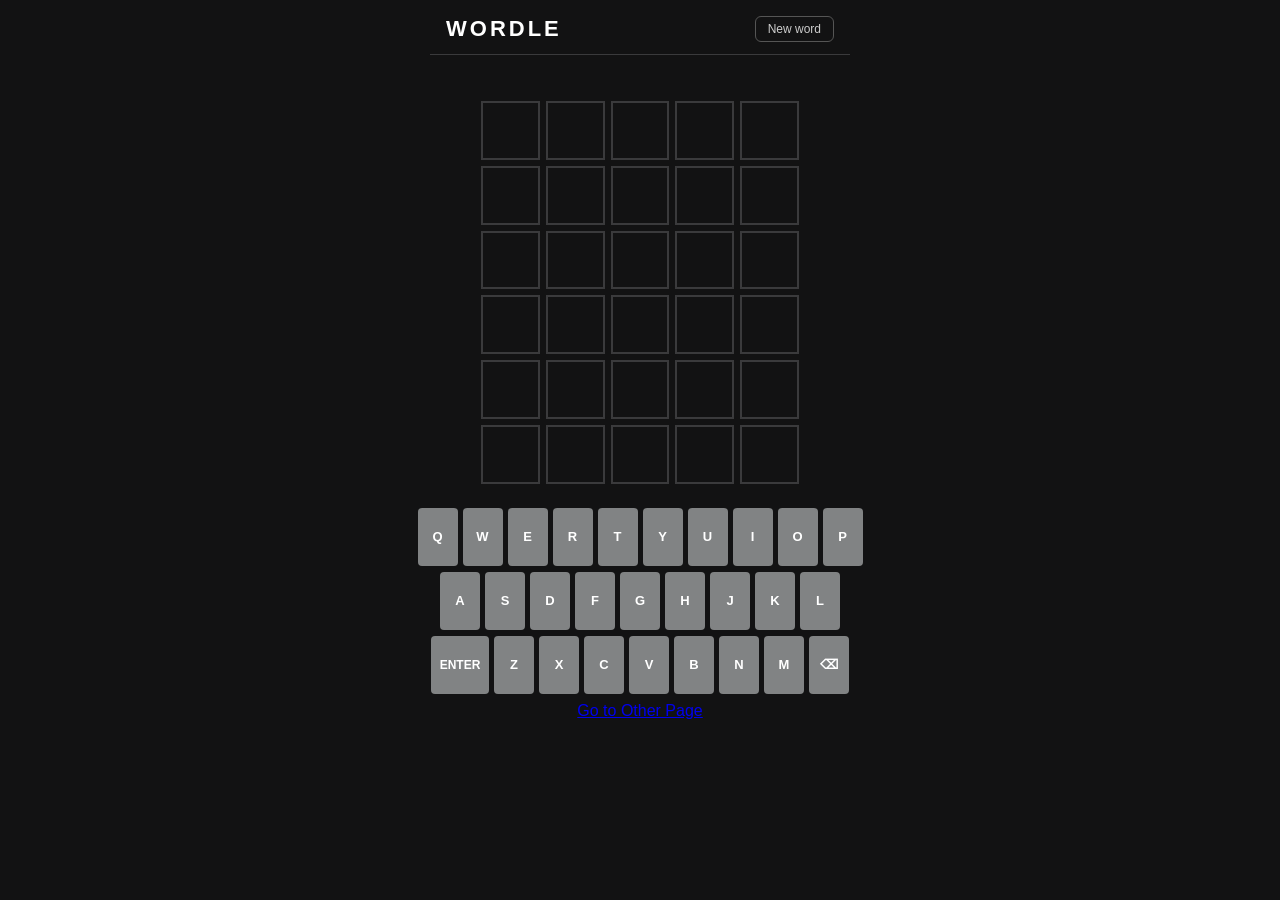
==== ai.html @ d895fd6b "Add files via upload" ====
<!DOCTYPE html>
<html lang="en">
<head>
<meta charset="UTF-8">
<meta name="viewport" content="width=device-width, initial-scale=1.0">
<title>Wordle</title>
<style>
  * { box-sizing: border-box; margin: 0; padding: 0; }
  body { font-family: Arial, sans-serif; display: flex; flex-direction: column; align-items: center; background: #121213; color: #fff; min-height: 100vh; }
  #header { display: flex; align-items: center; justify-content: space-between; width: 100%; max-width: 420px; padding: 1rem 1rem 0.75rem; border-bottom: 1px solid #3a3a3c; }
  #title { font-size: 22px; font-weight: 700; letter-spacing: 3px; }
  #new-btn { font-size: 12px; padding: 5px 12px; border: 1px solid #555; border-radius: 6px; background: transparent; color: #ccc; cursor: pointer; }
  #new-btn:hover { background: #2a2a2c; }
  #msg { height: 30px; font-size: 14px; font-weight: 600; text-align: center; padding: 0.4rem; color: #fff; }
  #board { display: grid; grid-template-rows: repeat(6, 1fr); gap: 6px; padding: 1rem; width: 100%; max-width: 350px; }
  .row { display: grid; grid-template-columns: repeat(5, 1fr); gap: 6px; }
  .tile { aspect-ratio: 1; display: flex; align-items: center; justify-content: center; font-size: 24px; font-weight: 700; border: 2px solid #3a3a3c; color: #fff; background: #121213; transition: background 0.3s, border-color 0.3s; user-select: none; text-transform: uppercase; }
  .tile.filled { border-color: #565758; }
  .tile.correct { background: #538d4e; border-color: #538d4e; }
  .tile.present { background: #b59f3b; border-color: #b59f3b; }
  .tile.absent { background: #3a3a3c; border-color: #3a3a3c; }
  .tile.shake { animation: shake 0.4s ease; }
  .tile.flip { animation: flip 0.5s ease forwards; }
  @keyframes shake { 0%,100%{transform:translateX(0)} 20%,60%{transform:translateX(-6px)} 40%,80%{transform:translateX(6px)} }
  @keyframes flip { 0%{transform:scaleY(1)} 50%{transform:scaleY(0)} 100%{transform:scaleY(1)} }
  #keyboard { display: flex; flex-direction: column; gap: 6px; padding: 0.5rem; width: 100%; max-width: 420px; }
  .kb-row { display: flex; justify-content: center; gap: 5px; }
  .key { height: 58px; min-width: 40px; padding: 0 6px; border: none; border-radius: 4px; background: #818384; color: #fff; font-size: 13px; font-weight: 700; cursor: pointer; display: flex; align-items: center; justify-content: center; transition: background 0.2s; }
  .key.wide { min-width: 58px; font-size: 12px; }
  .key:active { opacity: 0.7; }
  .key.correct { background: #538d4e; }
  .key.present { background: #b59f3b; }
  .key.absent { background: #3a3a3c; }
</style>
</head>
<body>

<div id="header">
  <span id="title">WORDLE</span>
  <button id="new-btn" onclick="newGame()">New word</button>
</div>
<div id="msg"></div>
<div id="board"></div>
<div id="keyboard"></div>

<script>
const WORDS = ["about","above","abuse","actor","acute","admit","adopt","adult","after","again","agent","agree","ahead","alarm","album","alert","alien","align","alike","alive","alley","allow","alone","along","alter","angel","anger","angle","angry","ankle","annex","antic","anvil","apart","apply","apron","arena","argue","arise","armor","aroma","arose","array","arrow","arson","asset","atlas","attic","audio","audit","avoid","awake","award","aware","awful","basic","basis","batch","bathe","beach","beard","beast","began","begin","being","below","bench","black","blade","blame","bland","blast","blaze","bleak","bleed","blend","bless","blind","blink","bloat","block","blood","blown","board","boast","bonus","boost","bound","boxer","brain","brand","brave","brawn","break","breed","bride","brief","bring","brink","brisk","broke","brook","brown","brush","build","built","bulge","bully","bunch","burst","buyer","cabin","cable","candy","canon","cargo","carry","carve","cause","cease","cedar","chain","chair","chalk","charm","chase","cheap","cheat","check","chess","chest","chief","child","choir","chord","civic","civil","claim","clamp","clash","class","clean","clear","clerk","click","cliff","climb","cling","clink","clock","cloth","cloud","clown","clump","coast","cobra","comic","coral","couch","cough","could","count","court","cover","craft","cramp","crane","crash","crawl","crazy","cream","crime","crisp","cross","crowd","crown","cruel","crush","crust","curve","cyber","cycle","daily","dance","datum","debut","decay","delta","dense","depot","depth","devil","digit","dingy","dirty","disco","ditch","dodge","dogma","donor","doubt","dough","dozen","draft","drain","drama","drank","drawl","dream","dress","dried","drill","drink","drive","drove","drown","drunk","dryer","early","earth","elite","embed","empty","endow","enter","entry","equal","error","essay","evade","event","evict","exact","excel","exist","exile","extra","fable","facet","faith","false","fancy","fatal","fault","feast","fence","feral","fetch","fever","fewer","fiber","field","fiend","fifth","fifty","fight","final","first","fixed","flair","flank","flare","flash","flask","flesh","fleet","float","flock","flood","floor","floss","flour","flown","flute","focal","fraud","fresh","front","frost","frown","fruit","funny","fussy","fuzzy","gamma","gauze","given","giver","gland","glare","glass","glaze","gloom","gloss","glove","grace","grade","grain","grand","grant","graph","grasp","grass","great","greed","green","greet","grief","grill","grind","groan","gross","group","grout","grove","growl","guard","guise","gusto","habit","happy","harsh","haste","hatch","haunt","haven","heart","heavy","hedge","hence","hinge","honey","honor","horse","hound","hover","human","humor","hurry","image","imply","index","indie","inept","infer","inner","input","inter","intro","irony","issue","jelly","jewel","joint","joker","judge","jumbo","jumpy","kebab","kneel","knife","knock","known","label","lance","large","laser","later","laugh","layer","leach","learn","lease","least","leave","legal","lemon","level","light","limit","liver","local","lodge","logic","loose","lotus","lower","loyal","lucid","lucky","lunar","magic","major","maker","manor","maple","march","marry","match","mayor","means","metal","might","minor","minus","model","moist","money","moral","motor","motto","mound","mount","mourn","mouth","movie","music","naive","nasty","naval","never","night","noble","noise","north","noted","notch","novel","nurse","occur","ocean","olive","onset","optic","orbit","order","outer","oxide","ozone","paint","paper","party","patch","pause","peace","penal","penny","perch","phase","phone","photo","piano","pilot","pinch","pizza","place","plain","plane","plank","plant","plaza","plead","plume","plump","point","poker","polka","pound","power","press","price","pride","prime","print","prior","probe","prone","proof","prose","prove","prowl","prune","pulse","punch","pupil","purge","queen","query","quest","queue","quick","quiet","quota","quote","radar","radio","rainy","rally","range","rapid","ratio","reach","realm","reign","repay","repel","resin","retro","ridge","risky","rival","river","rivet","roast","rocky","rogue","rough","round","route","ruler","rumor","salty","sauce","scale","scamp","scant","scare","scent","scene","scone","scope","score","scout","seize","sense","serve","setup","seven","shake","shall","shame","shank","shape","sharp","shear","sheep","sheen","shelf","shell","shift","shine","shirt","shock","shone","shook","shore","short","shout","shred","shrub","shrug","sight","silly","since","sixth","sixty","skill","skull","skunk","slate","slave","sleep","sleet","slice","slide","slime","slink","slope","smart","smear","smell","smile","smoke","snail","snake","sneak","solar","solve","sorry","south","space","spare","spark","speak","speed","spend","spice","spill","spine","spite","split","spoke","spoon","sport","spout","spray","spree","sprig","spunk","squad","squat","squid","staff","stage","stain","stale","stall","stamp","stand","stare","stark","start","state","steal","steam","steel","steep","steer","stern","stick","stiff","still","sting","stint","stomp","stony","stood","store","storm","stout","stove","straw","stray","strip","stuck","study","style","sugar","suite","sunny","super","surge","swamp","swarm","swear","sweat","sweep","sweet","swift","swipe","swirl","swoon","sword","syrup","talon","taper","taste","taunt","tears","tense","terms","theft","there","these","thick","thing","think","third","thorn","those","three","threw","throw","tiger","tight","timid","tinge","tired","title","toast","today","token","topaz","touch","tough","toxic","trace","track","trade","trail","train","trait","tramp","trash","trawl","tread","treat","trial","tribe","tried","trove","truce","trunk","truth","tulip","tumor","twang","tweak","twirl","ultra","under","union","unity","until","upper","urban","usual","utter","vague","valid","vapor","vault","video","vigil","viola","viral","virus","visor","vital","vivid","vocal","voice","voter","waste","watch","water","weary","weave","weird","whale","whack","wheat","wheel","where","which","while","white","whole","whose","witty","world","worry","worse","worst","worth","would","wound","wrath","wring","wrong","wrote","yacht","yearn","yield","young","youth","zesty"];

let answer, guesses, cur, gameOver;

function newGame() {
  answer = WORDS[Math.floor(Math.random() * WORDS.length)].toUpperCase();
  guesses = [];
  cur = '';
  gameOver = false;
  renderBoard();
  renderKeyboard();
  showMsg('');
}

function renderBoard() {
  const b = document.getElementById('board');
  b.innerHTML = '';
  for (let r = 0; r < 6; r++) {
    const row = document.createElement('div');
    row.className = 'row';
    row.id = 'row' + r;
    for (let c = 0; c < 5; c++) {
      const tile = document.createElement('div');
      tile.className = 'tile';
      tile.id = `t${r}${c}`;
      if (r < guesses.length) {
        const g = guesses[r];
        tile.textContent = g[c].letter;
        tile.className = 'tile ' + g[c].state;
      }
      row.appendChild(tile);
    }
    b.appendChild(row);
  }
  updateCurrentRow();
}

function updateCurrentRow() {
  if (gameOver || guesses.length >= 6) return;
  const r = guesses.length;
  for (let c = 0; c < 5; c++) {
    const tile = document.getElementById(`t${r}${c}`);
    if (!tile) return;
    tile.textContent = cur[c] || '';
    tile.className = 'tile' + (cur[c] ? ' filled' : '');
  }
}

function renderKeyboard() {
  const kb = document.getElementById('keyboard');
  kb.innerHTML = '';
  const rows = [
    ['Q','W','E','R','T','Y','U','I','O','P'],
    ['A','S','D','F','G','H','J','K','L'],
    ['ENTER','Z','X','C','V','B','N','M','⌫']
  ];
  const states = {};
  guesses.forEach(g => g.forEach(({ letter, state }) => {
    if (!states[letter] || state === 'correct' || (state === 'present' && states[letter] === 'absent'))
      states[letter] = state;
  }));
  rows.forEach(keys => {
    const row = document.createElement('div');
    row.className = 'kb-row';
    keys.forEach(k => {
      const btn = document.createElement('button');
      btn.className = 'key' + (k.length > 1 ? ' wide' : '');
      btn.textContent = k;
      if (states[k]) btn.classList.add(states[k]);
      btn.onclick = () => handleKey(k);
      row.appendChild(btn);
    });
    kb.appendChild(row);
  });
}

function handleKey(k) {
  if (gameOver) return;
  if (k === 'ENTER') submitGuess();
  else if (k === '⌫') { cur = cur.slice(0, -1); updateCurrentRow(); }
  else if (cur.length < 5 && /^[A-Z]$/.test(k)) { cur += k; updateCurrentRow(); }
}

function submitGuess() {
  if (cur.length < 5) { shakeCur(); showMsg('Not enough letters'); return; }
  if (!WORDS.includes(cur.toLowerCase())) { shakeCur(); showMsg('Not in word list'); return; }
  const result = score(cur);
  guesses.push(result);
  cur = '';
  flipRow(guesses.length - 1, result, () => {
    renderKeyboard();
    if (result.every(r => r.state === 'correct')) {
      gameOver = true;
      showMsg(['Genius!','Magnificent!','Impressive!','Splendid!','Great!','Phew!'][guesses.length - 1]);
    } else if (guesses.length >= 6) {
      gameOver = true;
      showMsg('The word was: ' + answer);
    }
  });
}

function score(guess) {
  const ans = answer.split('');
  const res = guess.split('').map(l => ({ letter: l, state: 'absent' }));
  const used = Array(5).fill(false);
  res.forEach((r, i) => { if (r.letter === ans[i]) { r.state = 'correct'; used[i] = true; } });
  res.forEach((r, i) => {
    if (r.state === 'correct') return;
    const j = ans.findIndex((a, ai) => !used[ai] && a === r.letter);
    if (j !== -1) { r.state = 'present'; used[j] = true; }
  });
  return res;
}

function flipRow(r, result, cb) {
  const tiles = [...document.getElementById('row' + r).children];
  tiles.forEach((tile, i) => {
    setTimeout(() => {
      tile.classList.add('flip');
      setTimeout(() => {
        tile.textContent = result[i].letter;
        tile.className = 'tile ' + result[i].state;
      }, 250);
    }, i * 120);
  });
  setTimeout(cb, tiles.length * 120 + 300);
}

function shakeCur() {
  const row = document.getElementById('row' + guesses.length);
  [...row.children].forEach(t => { t.classList.remove('shake'); void t.offsetWidth; t.classList.add('shake'); });
}

function showMsg(m) {
  const el = document.getElementById('msg');
  el.textContent = m;
  if (m && !gameOver) setTimeout(() => { if (el.textContent === m) el.textContent = ''; }, 2000);
}

document.addEventListener('keydown', e => {
  if (e.ctrlKey || e.metaKey || e.altKey) return;
  if (e.key === 'Enter') handleKey('ENTER');
  else if (e.key === 'Backspace') handleKey('⌫');
  else if (/^[a-zA-Z]$/.test(e.key)) handleKey(e.key.toUpperCase());
});

newGame();
</script>
</body>
<a href="fromstratch.html">Go to Other Page</a>
</html>
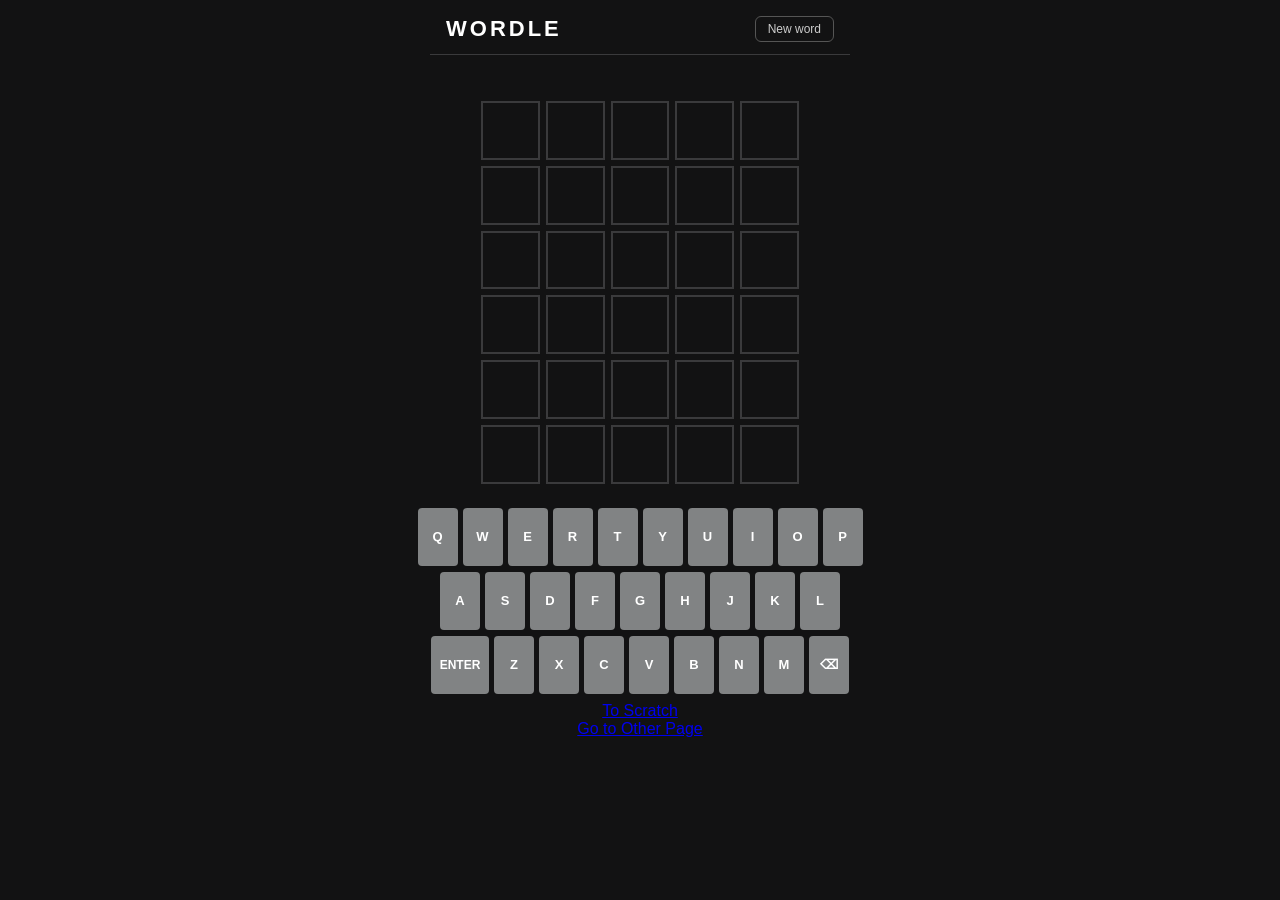
==== commit 66803a0d: "Update ai.html" ====
--- a/ai.html
+++ b/ai.html
@@ -192,6 +192,9 @@
 
 newGame();
 </script>
+
+<a href="fromscratch.html">To Scratch</a>
+ 
 </body>
 <a href="fromstratch.html">Go to Other Page</a>
-</html>+</html>
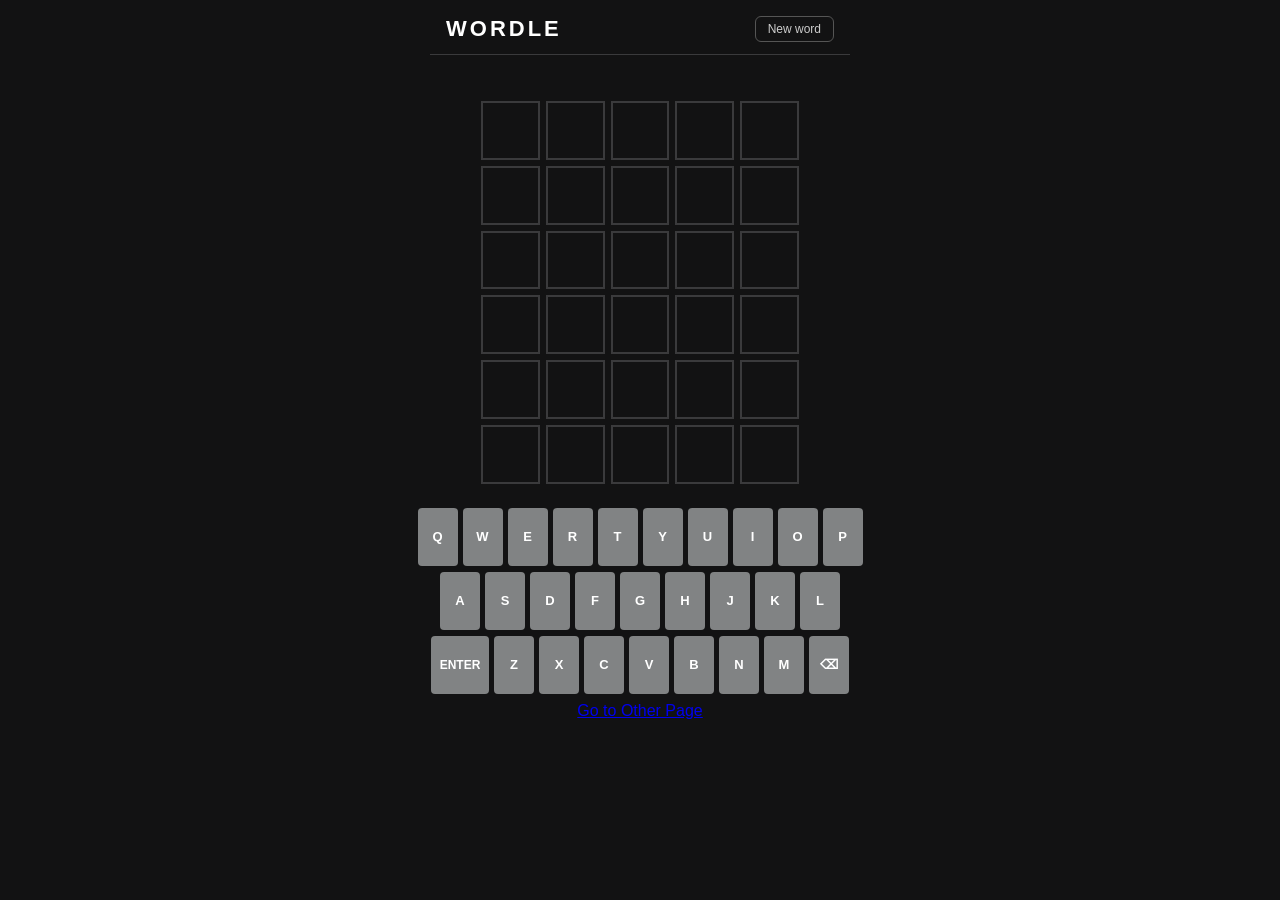
==== commit 46ba5515: "Update ai.html" ====
--- a/ai.html
+++ b/ai.html
@@ -193,7 +193,7 @@
 newGame();
 </script>
 
-<a href="fromscratch.html">To Scratch</a>
+
  
 </body>
 <a href="fromstratch.html">Go to Other Page</a>
